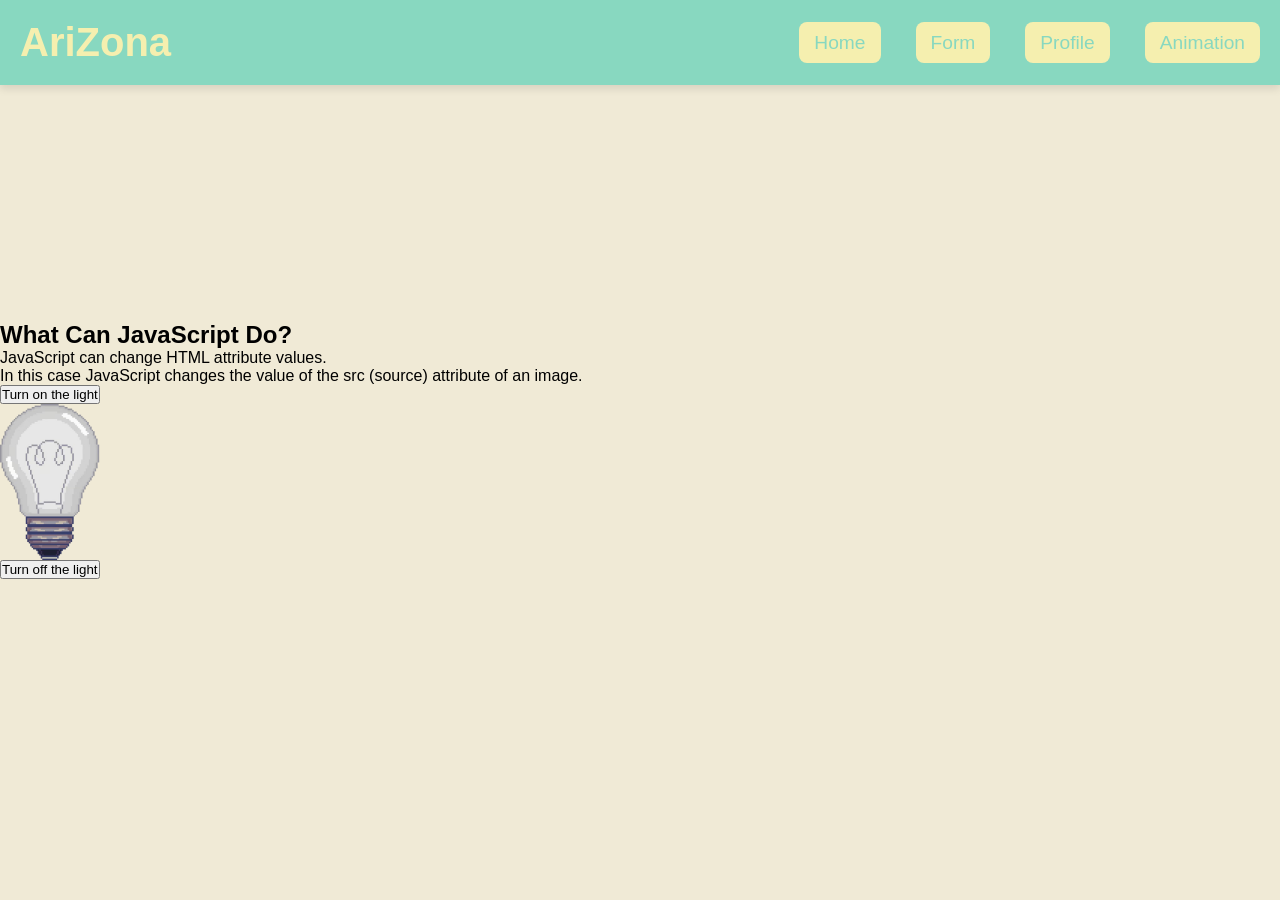
==== animation.html @ c421299c "Add files via upload" ====
<!DOCTYPE html>
<html>
    <head>
  <meta charset="UTF-8">
  <meta name="viewport" content="width=device-width, initial-scale=1.0">
  <title>AriZona</title>
  <link rel="icon" type="image/x-icon" href="arizonalogo.png">  
  <link rel="stylesheet" href="animation.css"> 
</head>
<body>
<header>
     <a href="index.html" class="logo">AriZona</a>
    <ul class="nav-links">
      <li><a href="index.html">Home</a></li>
      <li><a href="form.html">Form</a></li>
      <li><a href="profile.html">Profile</a></li>
	  <li><a href="animation.html">Animation</a></li>
    </ul>
  </header>

<h2>What Can JavaScript Do?</h2>

<p>JavaScript can change HTML attribute values.</p>

<p>In this case JavaScript changes the value of the src (source) attribute of an image.</p>

<button onclick="document.getElementById('myImage').src='bulbon.png'">Turn on the light</button>

<img id="myImage" src="bulboff.png" style="width:100px">

<button onclick="document.getElementById('myImage').src='bulboff.png'">Turn off the light</button>

</body>
</html>
---- animation.css ----
* {
    margin: 0;
    padding: 0;
    box-sizing: border-box;
    font-family: 'Arial', sans-serif;
  }
  
  body {
    background-color: #f0ead6;
    display: flex;
    justify-content: center;
    align-items: flex-start;
    flex-direction: column;
    min-height: 100vh;
  }
  
  header {
    width: 100%;
    background-color: #88d8c0;
    display: flex;
    justify-content: space-between;
    align-items: center;
    padding: 20px;
    position: fixed;
    top: 0;
    left: 0;
    box-shadow: 0px 4px 8px rgba(0, 0, 0, 0.1);
    z-index: 10;
    flex-wrap: wrap;
  }
  
  .logo {
    font-size: 2.5rem;
    font-weight: bold;
    color: rgb(245, 239, 175);
    text-decoration: none;
    transition: transform 0.3s, opacity 0.3s;
  }
  
  .logo:hover {
    transform: translateY(-5px);
    opacity: 0.8;
  }

  .nav-links {
    list-style: none;
    display: flex;
    gap: 15px;
    flex-wrap: wrap;
  }
  
  .nav-links a {
    text-decoration: none;
    color: #88d8c0;
    margin-left: 20px;
    font-size: 1.2rem;
    padding: 10px 15px;
    border-radius: 8px;
    background-color: rgb(245, 239, 175);
    position: relative;
    transition: transform 0.3s;
  }
  
  nav a {
    color:  #88d8c0;
    text-decoration: none;
    margin-left: 20px;
    font-size: 18px;
    padding: 10px 15px;
    border-radius: 8px;
    background-color: rgb(245, 239, 175);
    transition: background-color 0.3s, transform 0.3s;
    flex-wrap: wrap;
  }
  
  nav a:hover {
    background-color: #6fc9b0;
    transform: translateY(-3px);
  }
  
  .content {
    margin-top: 100px;
    width: 100%;
    display: flex;
    justify-content: center;
  }
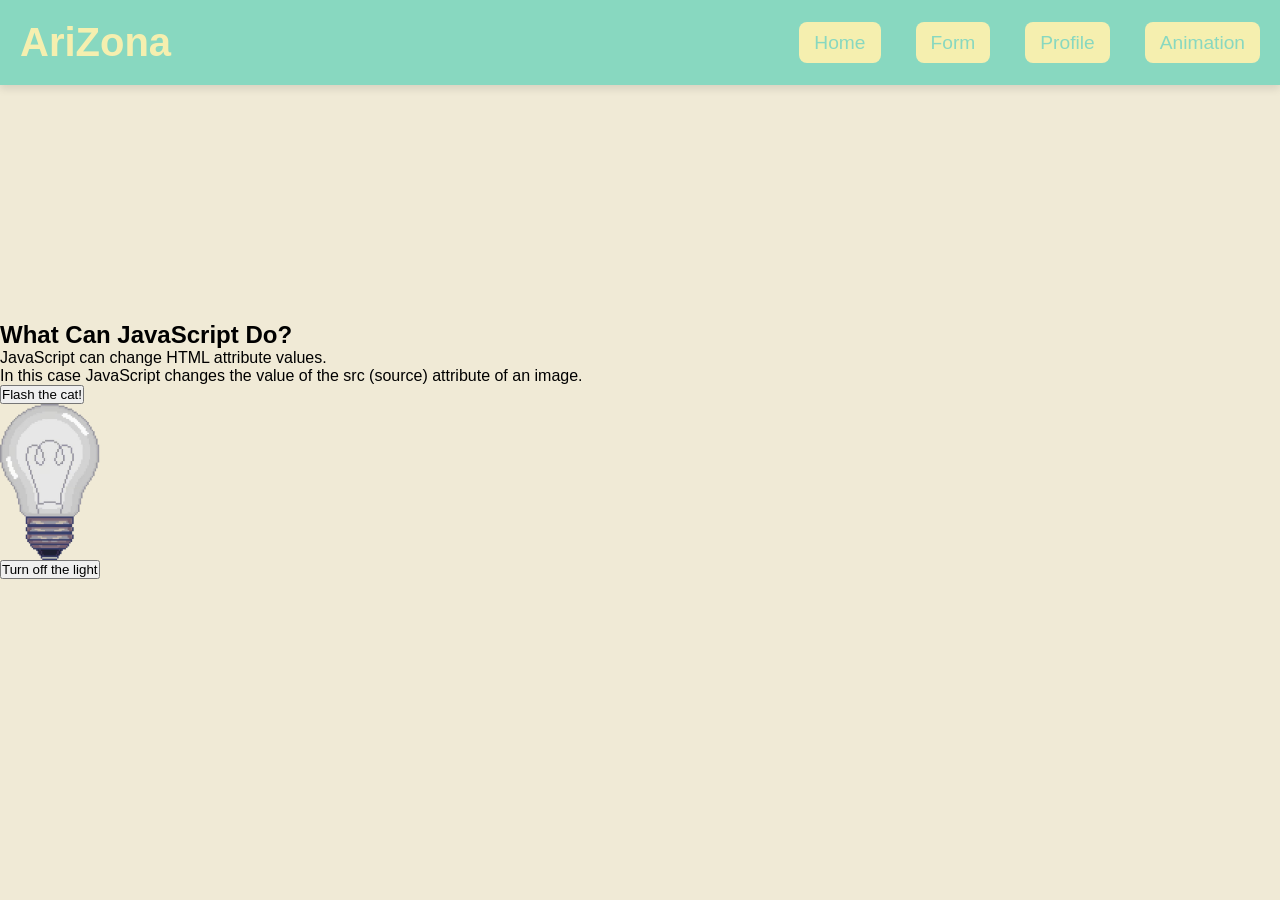
==== commit 191daed7: "animation.html" ====
--- a/animation.html
+++ b/animation.html
@@ -24,11 +24,11 @@
 
 <p>In this case JavaScript changes the value of the src (source) attribute of an image.</p>
 
-<button onclick="document.getElementById('myImage').src='bulbon.png'">Turn on the light</button>
+<button onclick="document.getElementById('myImage').src='bulbon.png'">Flash the cat!</button>
 
 <img id="myImage" src="bulboff.png" style="width:100px">
 
 <button onclick="document.getElementById('myImage').src='bulboff.png'">Turn off the light</button>
 
 </body>
-</html>+</html>
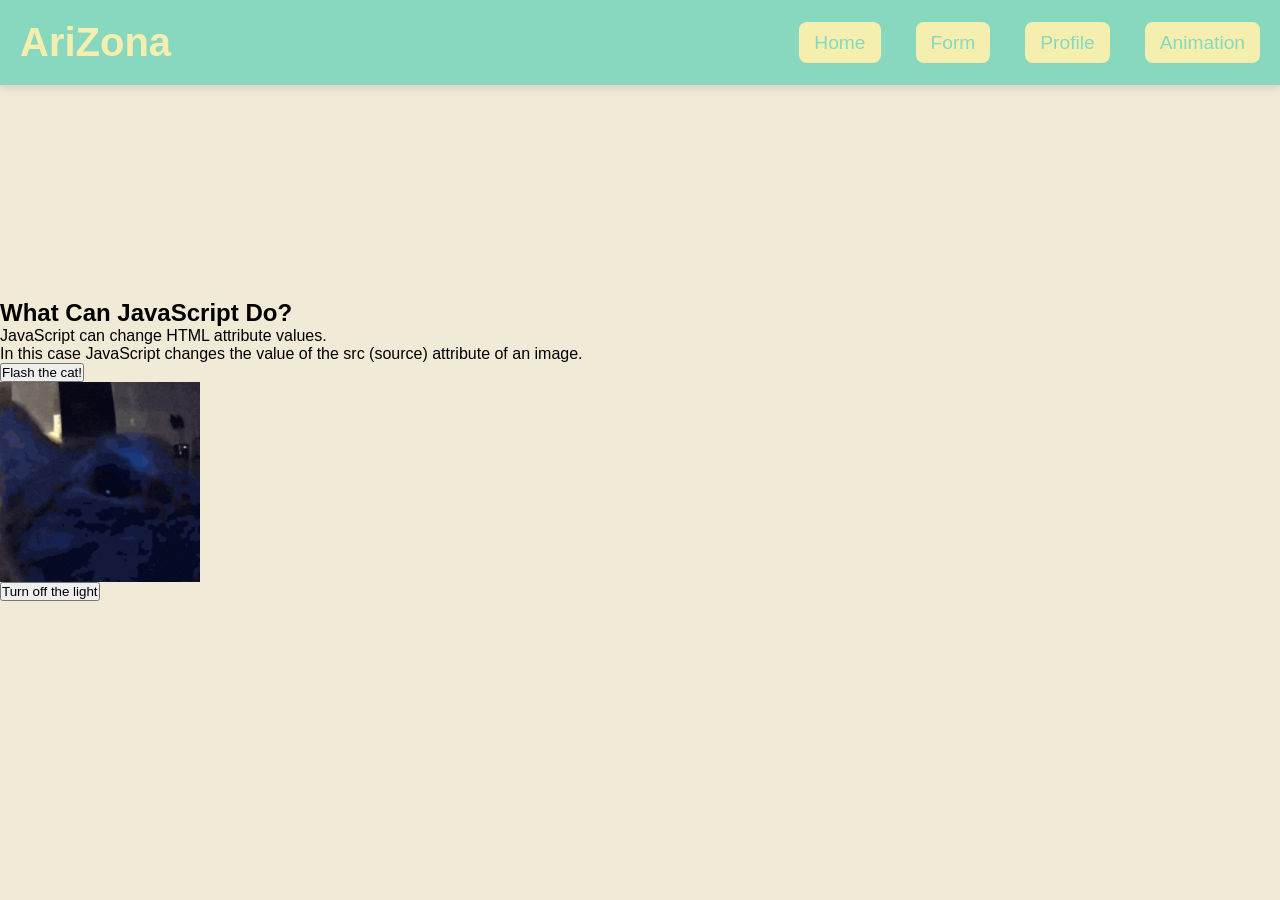
==== commit 6f6eb0c5: "animation.html" ====
--- a/animation.html
+++ b/animation.html
@@ -26,7 +26,7 @@
 
 <button onclick="document.getElementById('myImage').src='bulbon.png'">Flash the cat!</button>
 
-<img id="myImage" src="bulboff.png" style="width:100px">
+<img id="myImage" src="bulboff.png" style="width:200px">
 
 <button onclick="document.getElementById('myImage').src='bulboff.png'">Turn off the light</button>
 
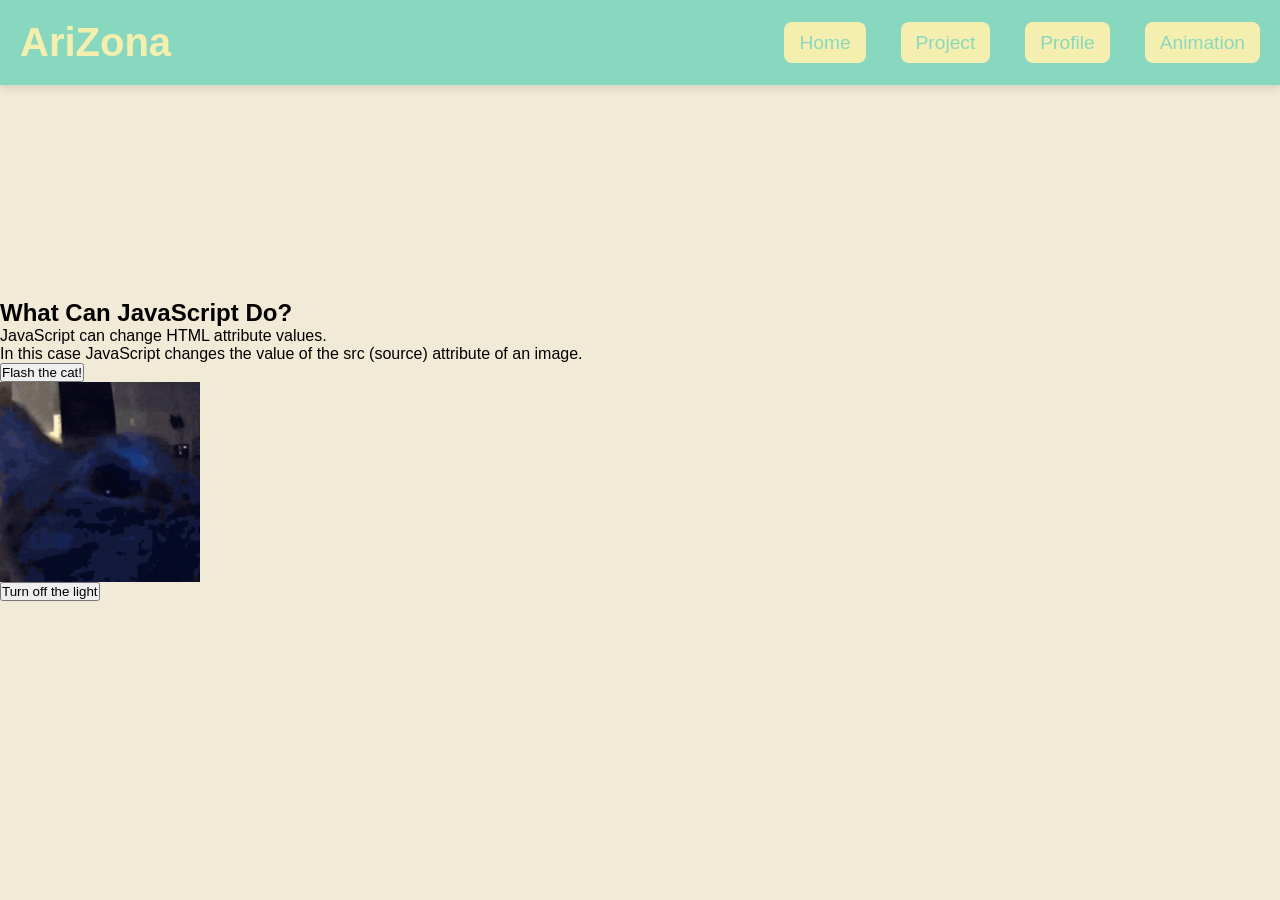
==== commit 4a7d7d74: "Update animation.html" ====
--- a/animation.html
+++ b/animation.html
@@ -12,7 +12,7 @@
      <a href="index.html" class="logo">AriZona</a>
     <ul class="nav-links">
       <li><a href="index.html">Home</a></li>
-      <li><a href="form.html">Form</a></li>
+      <li><a href="Project.html">Project</a></li>
       <li><a href="profile.html">Profile</a></li>
 	  <li><a href="animation.html">Animation</a></li>
     </ul>
